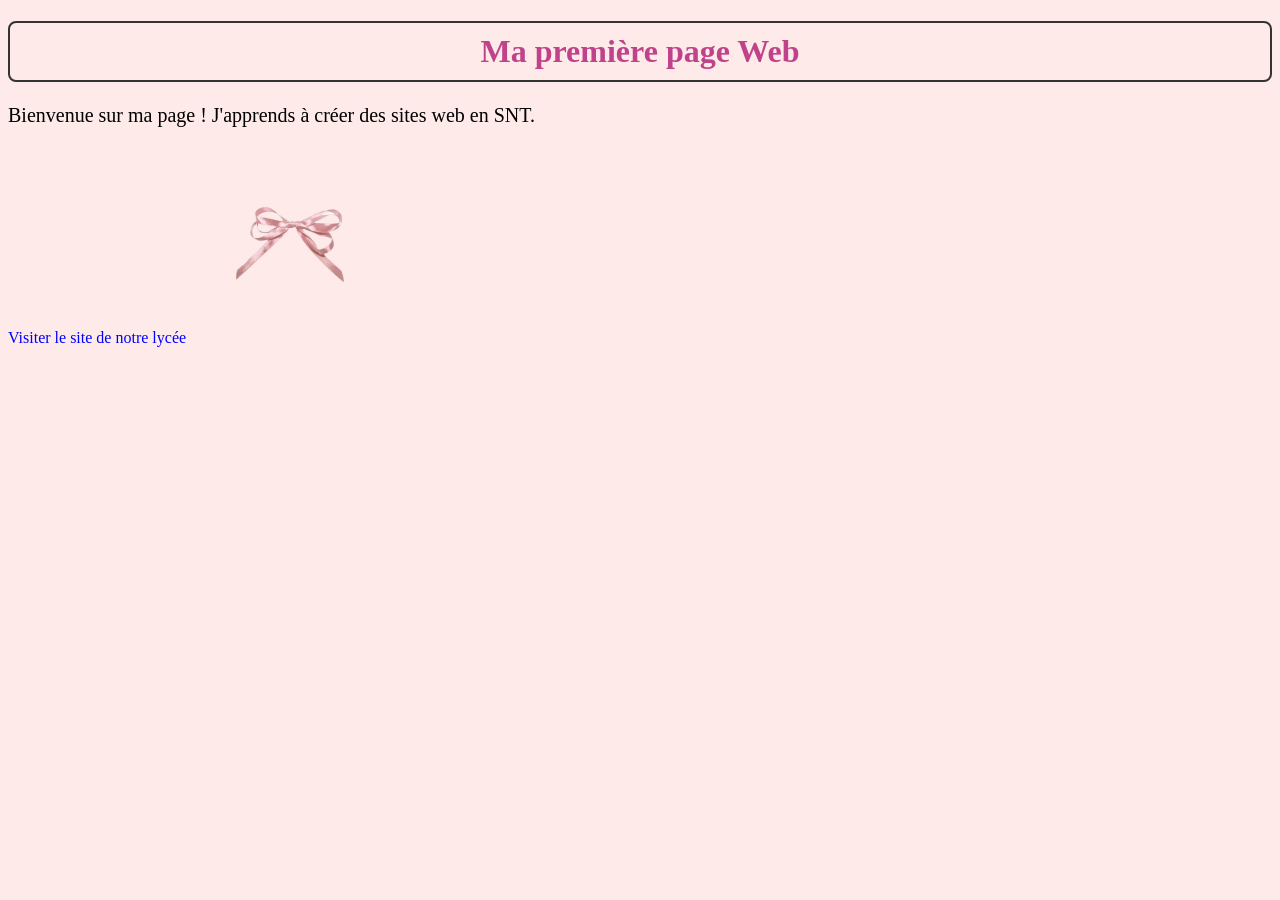
==== index.html @ 7e8b9469 "Première copie" ====
<!DOCTYPE html>
<html lang="fr">
<head>
    <meta charset="UTF-8">
    <meta name="viewport" content="width=device-width, initial-scale=1.0">
	<!-- Titre de la page -->
    <title>Ma première page Web</title>
	
	<!-- Lien vers la feuille de style -->
	<link rel="stylesheet" href="style.css">
</head>
<body>
	<!--Balise de titre -->
    <h1>Ma première page Web</h1>
	
	<!-- Balise p pour les paragraphes -->
    <p>Bienvenue sur ma page ! J'apprends à créer des sites web en SNT.</p>
    
	<!-- Balise de lien -->
	<a href="https://www.lp2i-poitiers.fr">
        Visiter le site de notre lycée
    </a>
	<!-- Balise pour l'image -->
	<img src="logo-html 2.jpg" alt="image logo" width= "200"/>
</body>
</html>
---- style.css ----
body {
  background-color: #FEEAE9;
}
h1 
{ border: 2px solid #333;
  padding: 10px;
  border-radius: 8px;
  color: #C0428A;
  text-align: center;
}
 p 
  {
  font-family: Playfair Display;
  font-size: 20px;
  color: #000000; /* noir */
}
a {
  color: blue;
  text-decoration: none; /* Enlever le soulignement */
}
a:hover { /* Style du lien au survol de la souris */
  color: blue;
  text-decoration: underline;
}
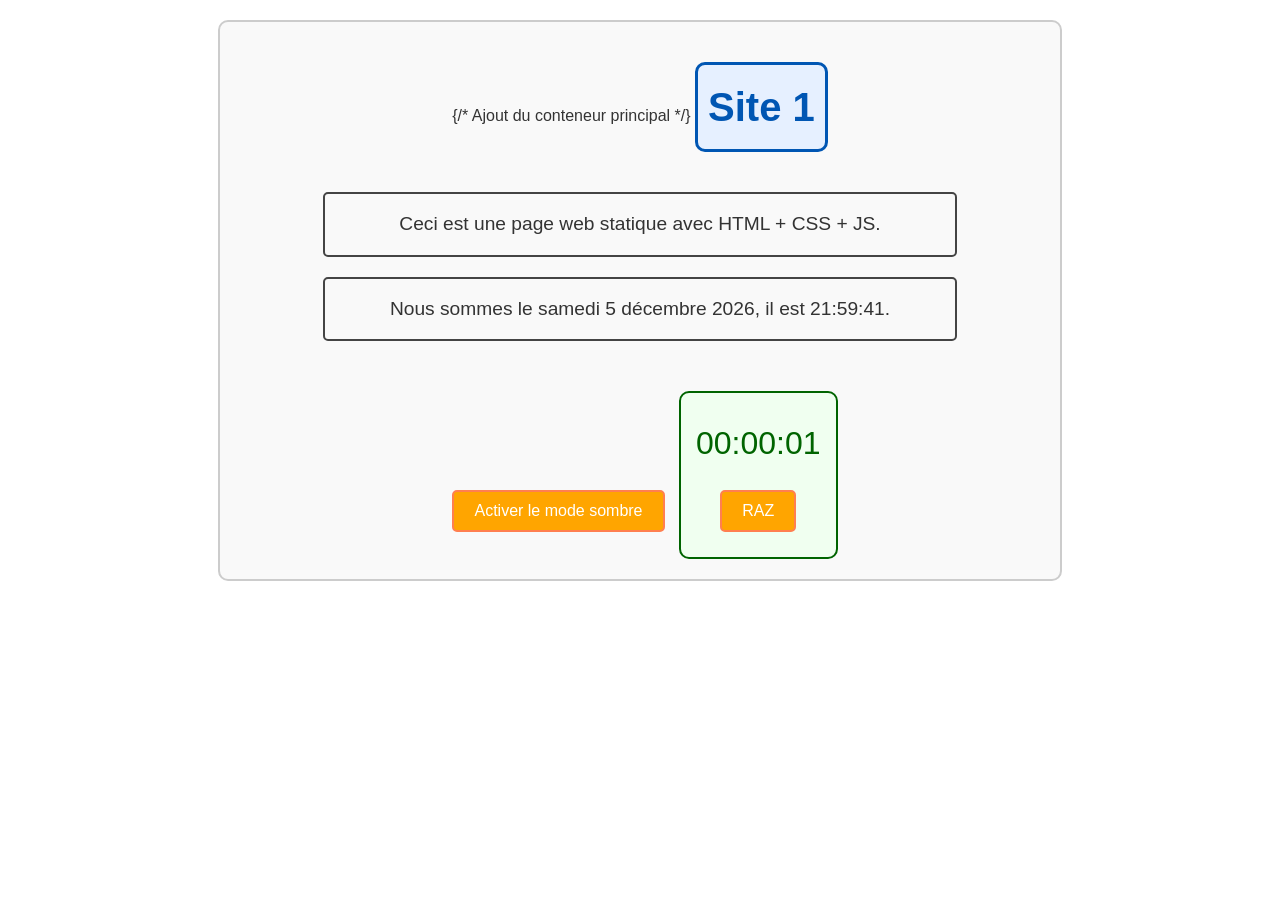
==== commit b4fce449: "Ajout des nouveaux fichiers" ====
--- a/index.html
+++ b/index.html
@@ -1,26 +1,27 @@
+
 <!DOCTYPE html>
 <html lang="fr">
 <head>
     <meta charset="UTF-8">
     <meta name="viewport" content="width=device-width, initial-scale=1.0">
-	<!-- Titre de la page -->
-    <title>Ma première page Web</title>
-	
-	<!-- Lien vers la feuille de style -->
-	<link rel="stylesheet" href="style.css">
+    <title>Site 1</title>
+    <link rel="stylesheet" href="style.css">
 </head>
 <body>
-	<!--Balise de titre -->
-    <h1>Ma première page Web</h1>
-	
-	<!-- Balise p pour les paragraphes -->
-    <p>Bienvenue sur ma page ! J'apprends à créer des sites web en SNT.</p>
+    <div class="container"> {/* Ajout du conteneur principal */}
+        <h1>Site 1</h1>
+        <p>Ceci est une page web statique avec HTML + CSS + JS.</p>
     
-	<!-- Balise de lien -->
-	<a href="https://www.lp2i-poitiers.fr">
-        Visiter le site de notre lycée
-    </a>
-	<!-- Balise pour l'image -->
-	<img src="logo-html 2.jpg" alt="image logo" width= "200"/>
+        <p id="currentDate">Nous sommes le ...</p>
+    
+        <button id="darkModeToggle">Activer le mode sombre</button>
+    
+        <div id="chronometer">
+            <span id="time">00:00:00</span>
+            <button id="resetChronometer">RAZ</button>
+        </div>
+    </div>
+
+    <script src="script.js"></script>
 </body>
 </html>
--- a/style.css
+++ b/style.css
@@ -1,27 +1,129 @@
+/* Style général pour la page */
 body {
-  background-color: #FEEAE9;
+    font-family: 'Arial', sans-serif;
+    margin: 0;
+    padding: 20px;
+    background-color: #ffffff; /* Fond blanc épuré */
+    color: #333; /* Texte sombre */
+    line-height: 1.6;
+    text-align: center;
+    transition: background-color 0.3s, color 0.3s; /* Transition fluide entre les modes */
 }
-h1 
-{ border: 2px solid #333;
-  padding: 10px;
-  border-radius: 8px;
-  color: #C0428A;
-  text-align: center;
+
+/* Mode sombre */
+body.dark-mode {
+    background-color: #1e1e2f; /* Fond bleu nuit */
+    color: #e0e0e0; /* Texte gris clair */
 }
- p 
-  {
-  font-family: Playfair Display;
-  font-size: 20px;
-  color: #000000; /* noir */
+
+/* Style du conteneur global */
+.container {
+    max-width: 800px; /* Limite la largeur totale de la page */
+    margin: 0 auto; /* Centre le contenu */
+    padding: 20px;
+    border: 2px solid #ccc; /* Cadre gris léger autour du conteneur */
+    border-radius: 10px;
+    background-color: #f9f9f9; /* Fond gris clair */
 }
-a {
-  color: blue;
-  text-decoration: none; /* Enlever le soulignement */
+
+body.dark-mode .container {
+    border-color: #555; /* Cadre gris foncé pour le mode sombre */
+    background-color: #2b2b2b; /* Fond sombre */
 }
-a:hover { /* Style du lien au survol de la souris */
-  color: blue;
-  text-decoration: underline;
+
+/* Style du titre */
+h1 {
+    font-size: 2.5em;
+    margin: 20px 0;
+    color: #0056b3; /* Bleu saturé pour le mode clair */
+    transition: color 0.3s;
+    border: 3px solid #0056b3; /* Cadre autour du titre */
+    padding: 10px;
+    border-radius: 10px;
+    background-color: #e6f0ff; /* Fond bleu très clair */
+    display: inline-block; /* Limite la largeur du cadre au contenu */
+}
+
+body.dark-mode h1 {
+    color: #ffcc00; /* Jaune vif pour le mode sombre */
+    border-color: #ffcc00; /* Cadre jaune */
+    background-color: #333333; /* Fond sombre */
+}
+
+/* Style des paragraphes */
+p {
+    font-size: 1.2em;
+    margin: 20px auto;
+    max-width: 600px;
+    padding: 15px;
+    border: 2px solid #444; /* Cadre autour des paragraphes */
+    border-radius: 5px;
+    background-color: #f9f9f9; /* Fond gris très clair */
+}
+
+body.dark-mode p {
+    color: #d3d3d3;
+    border-color: #666; /* Cadre gris foncé */
+    background-color: #2b2b2b; /* Fond sombre */
+}
+
+/* Boutons */
+button {
+    background-color: #ffa500;
+    color: #fff;
+    font-size: 1em;
+    padding: 10px 20px;
+    border: 2px solid #ff7f50; /* Cadre autour des boutons */
+    border-radius: 5px;
+    cursor: pointer;
+    margin: 10px;
+    transition: background-color 0.3s, transform 0.2s, border-color 0.3s;
+}
+
+button:hover {
+    background-color: #ff7f50;
+    border-color: #ffa500; /* Change la couleur du cadre au survol */
+    transform: scale(1.05);
+}
+
+body.dark-mode button {
+    background-color: #444;
+    color: #ffcc00;
+    border-color: #555; /* Cadre autour des boutons en mode sombre */
+}
+
+body.dark-mode button:hover {
+    background-color: #555;
+    border-color: #666;
+}
+
+/* Chronomètre */
+#chronometer {
+    margin-top: 30px;
+    display: inline-block; /* Limite la largeur du cadre au contenu */
+    padding: 15px;
+    border: 2px solid #006400; /* Cadre autour du chronomètre */
+    border-radius: 10px;
+    background-color: #f0fff0; /* Fond vert clair */
+}
+
+body.dark-mode #chronometer {
+    border-color: #32cd32; /* Cadre vert clair */
+    background-color: #2b3b2b; /* Fond vert sombre */
+}
+
+#time {
+    font-size: 2em;
+    display: block;
+    margin: 10px 0;
+    color: #006400;
+}
+
+body.dark-mode #time {
+    color: #32cd32;
 }
 
 
 
+
+
